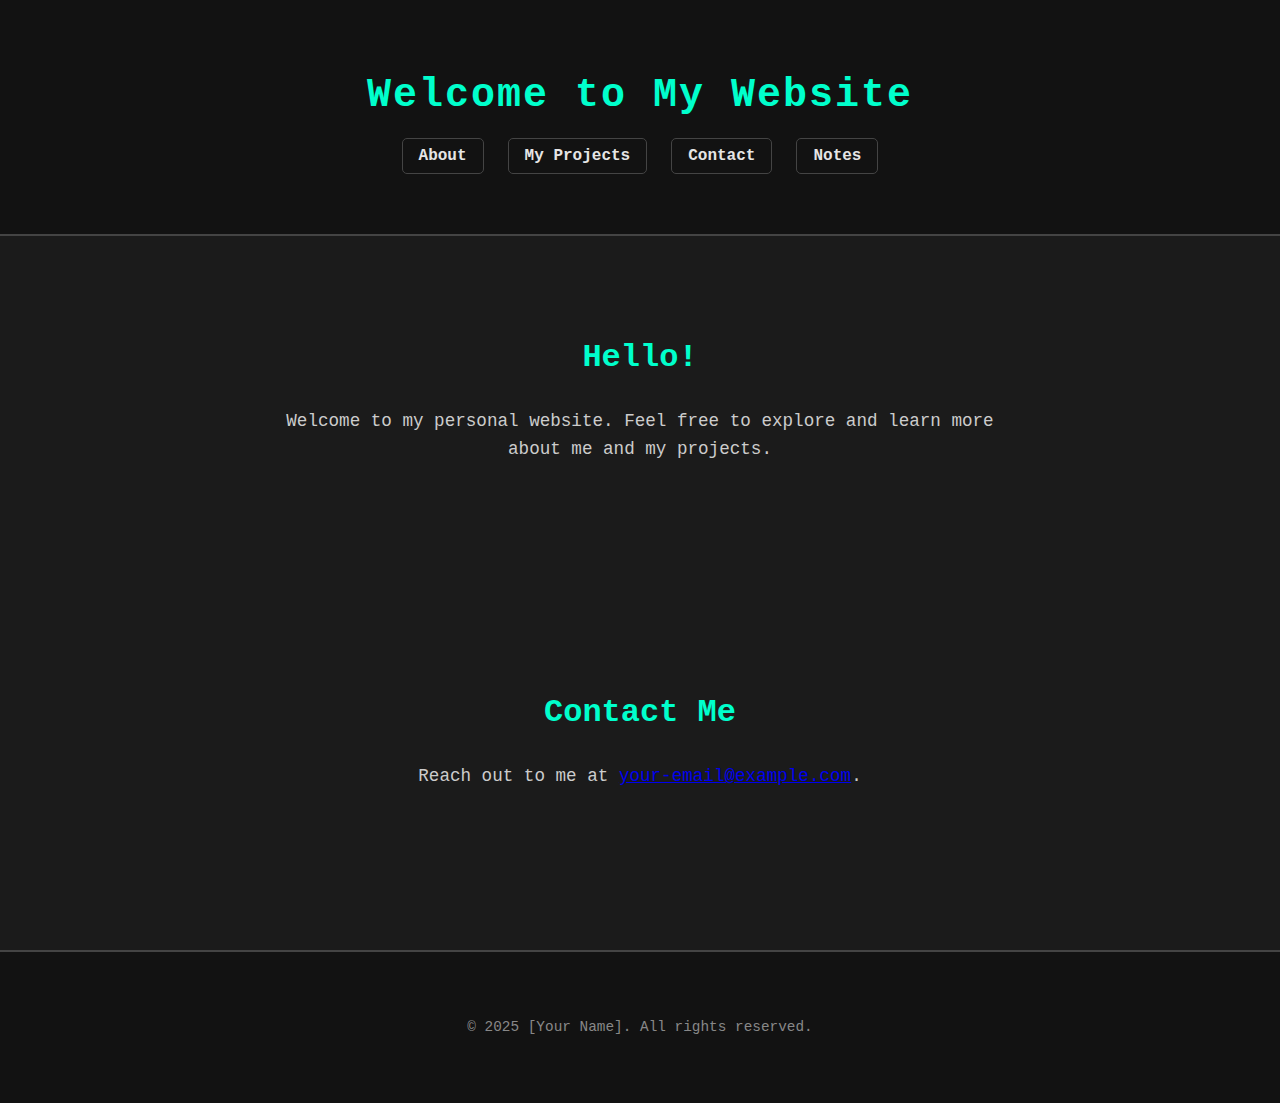
==== index.html @ 61246b60 "the upload" ====
<!DOCTYPE html>
<html lang="en">
<head>
    <meta charset="UTF-8">
    <meta name="viewport" content="width=device-width, initial-scale=1.0">
    <title>Home - My Personal Website</title>
    <link rel="stylesheet" href="styles.css">
</head>
<body>
    <header>
        <div class="container">
            <h1>Welcome to My Website</h1>
            <nav>
                <ul>
                    <li><a href="about.html">About</a></li>
                    <li><a href="projects.html">My Projects</a></li>
                    <li><a href="#contact">Contact</a></li>
                    <li><a href="notes.html">Notes</a></li>
                </ul>
            </nav>
        </div>
    </header>

    <section id="home">
        <div class="container">
            <h2>Hello!</h2>
            <p>Welcome to my personal website. Feel free to explore and learn more about me and my projects.</p>
        </div>
    </section>

    <section id="contact">
        <div class="container">
            <h2>Contact Me</h2>
            <p>Reach out to me at <a href="mailto:your-email@example.com">your-email@example.com</a>.</p>
        </div>
    </section>

    <footer>
        <div class="container">
            <p>&copy; 2025 [Your Name]. All rights reserved.</p>
        </div>
    </footer>
</body>
</html>
---- styles.css ----
/* General Reset */
* {
    margin: 0;
    padding: 0;
    box-sizing: border-box;
}

body {
    font-family: 'Courier New', monospace; /* Monospaced font for a cryptography feel */
    background-color: #1b1b1b; /* Dark background */
    color: #e5e5e5; /* Light text for contrast */
    line-height: 1.6;
    margin: 0;
    padding: 0;
}

.container {
    width: 90%;
    max-width: 800px;
    margin: 0 auto;
    padding: 2rem;
}

header {
    background-color: #121212;
    padding: 2rem 0;
    text-align: center;
    border-bottom: 2px solid #444;
}

header h1 {
    font-size: 2.5rem;
    color: #00ffcc; /* Cryptography-inspired green */
    letter-spacing: 2px;
}

nav ul {
    list-style: none;
    display: flex;
    justify-content: center;
    gap: 1.5rem;
    margin-top: 1rem;
}

nav ul li a {
    text-decoration: none;
    color: #e5e5e5;
    font-weight: bold;
    padding: 0.5rem 1rem;
    border: 1px solid #444;
    border-radius: 5px;
    transition: background-color 0.3s, color 0.3s;
}

nav ul li a:hover {
    background-color: #00ffcc;
    color: #121212;
}

section {
    padding: 4rem 0;
    text-align: center;
}

section h2 {
    font-size: 2rem;
    margin-bottom: 1.5rem;
    color: #00ffcc;
}

section p {
    font-size: 1.1rem;
    color: #cccccc;
    margin-bottom: 2rem;
}

.project {
    background-color: #242424;
    padding: 1.5rem;
    border-radius: 10px;
    margin-bottom: 2rem;
    box-shadow: 0 4px 8px rgba(0, 0, 0, 0.2);
    transition: transform 0.3s;
}

.project:hover {
    transform: translateY(-5px);
}

.project h3 {
    color: #00ffcc;
    margin-bottom: 1rem;
}

.project p {
    color: #bbbbbb;
}

footer {
    background-color: #121212;
    padding: 2rem 0;
    text-align: center;
    border-top: 2px solid #444;
    margin-top: 2rem;
}

footer p {
    font-size: 0.9rem;
    color: #888;
}

footer a {
    color: #00ffcc;
    text-decoration: none;
    font-weight: bold;
    transition: color 0.3s;
}

footer a:hover {
    color: #e5e5e5;
}
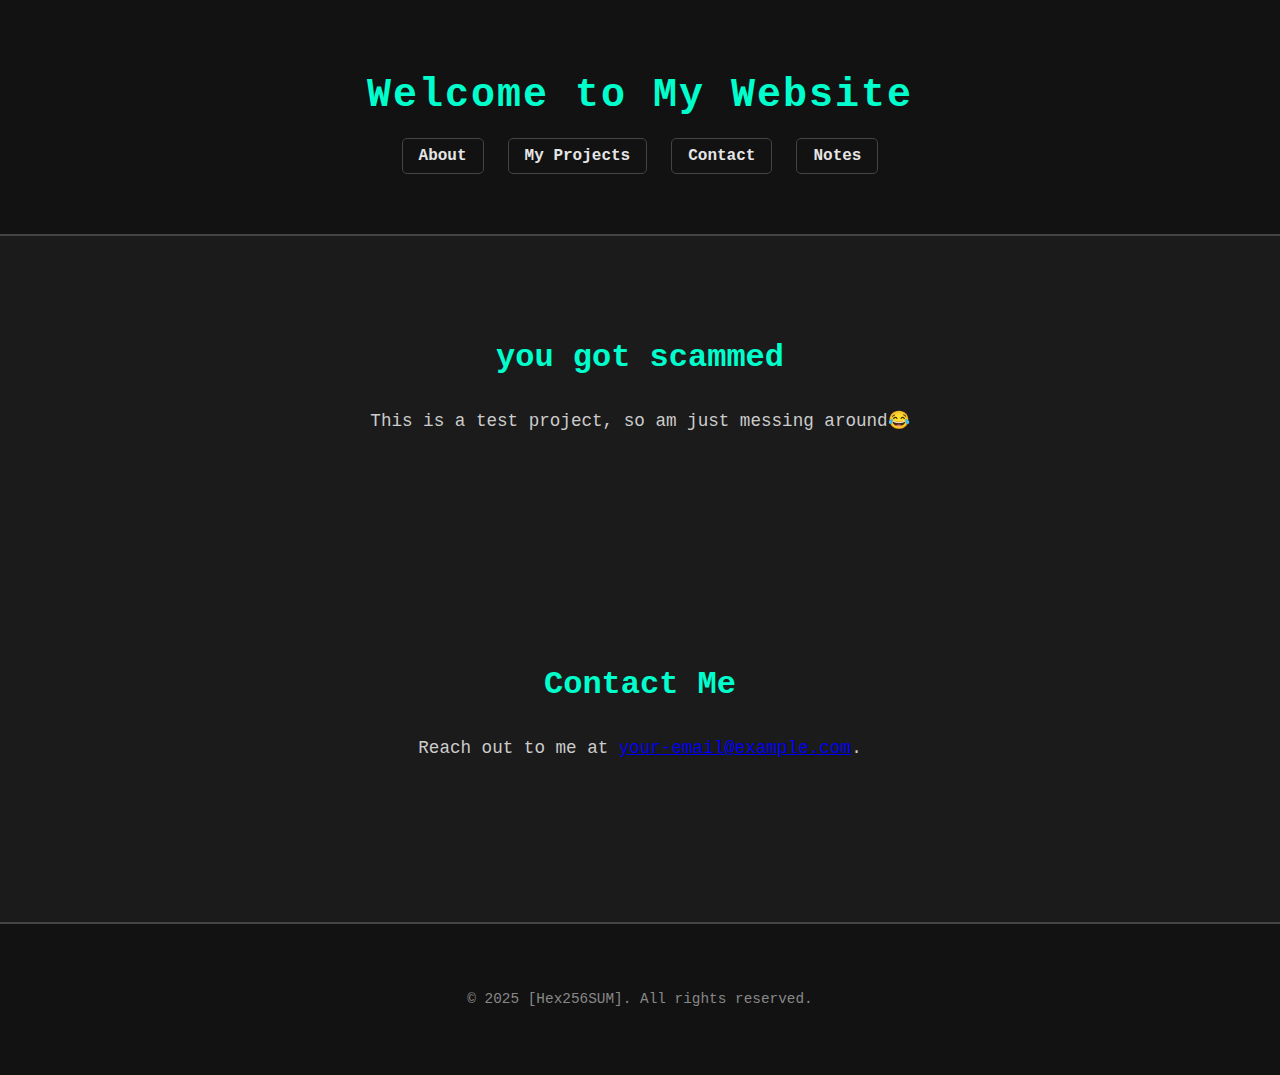
==== commit 9f88a401: "Update index.html" ====
--- a/index.html
+++ b/index.html
@@ -23,21 +23,21 @@
 
     <section id="home">
         <div class="container">
-            <h2>Hello!</h2>
-            <p>Welcome to my personal website. Feel free to explore and learn more about me and my projects.</p>
+            <h2>you got scammed </h2>
+            <p>This is a test project, so am just messing around😂</p>
         </div>
     </section>
 
     <section id="contact">
         <div class="container">
             <h2>Contact Me</h2>
-            <p>Reach out to me at <a href="mailto:your-email@example.com">your-email@example.com</a>.</p>
+            <p>Reach out to me at <a href="Dont even think about it">your-email@example.com</a>.</p>
         </div>
     </section>
 
     <footer>
         <div class="container">
-            <p>&copy; 2025 [Your Name]. All rights reserved.</p>
+            <p>&copy; 2025 [Hex256SUM]. All rights reserved.</p>
         </div>
     </footer>
 </body>
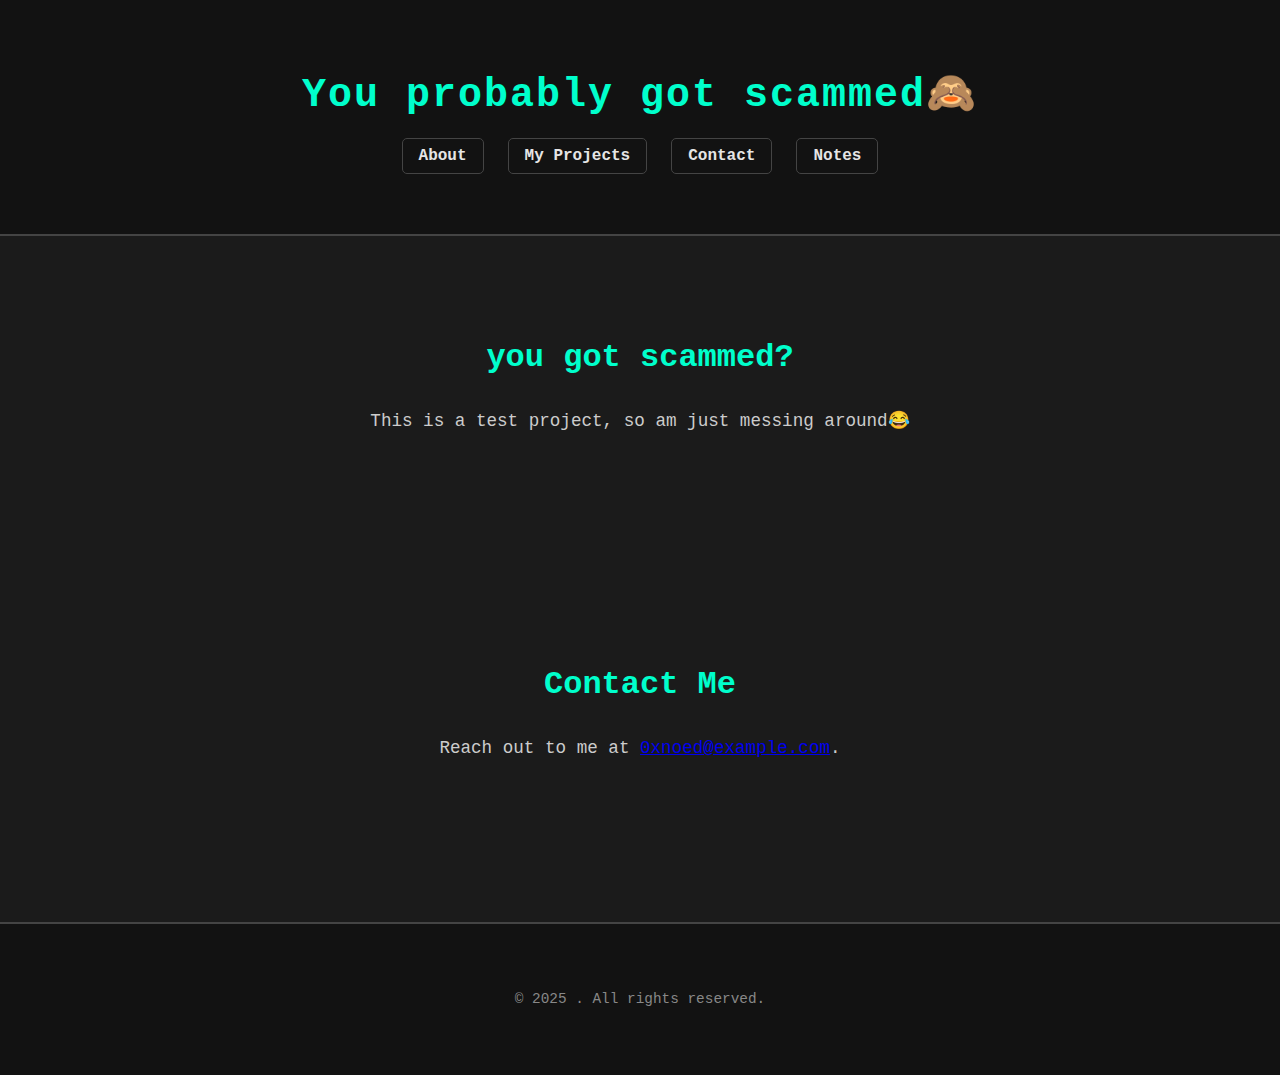
==== commit 51120107: "Update index.html" ====
--- a/index.html
+++ b/index.html
@@ -9,7 +9,7 @@
 <body>
     <header>
         <div class="container">
-            <h1>Welcome to My Website</h1>
+            <h1>You probably got scammed🙈</h1>
             <nav>
                 <ul>
                     <li><a href="about.html">About</a></li>
@@ -23,7 +23,7 @@
 
     <section id="home">
         <div class="container">
-            <h2>you got scammed </h2>
+            <h2>you got scammed? </h2>
             <p>This is a test project, so am just messing around😂</p>
         </div>
     </section>
@@ -31,13 +31,13 @@
     <section id="contact">
         <div class="container">
             <h2>Contact Me</h2>
-            <p>Reach out to me at <a href="Dont even think about it">your-email@example.com</a>.</p>
+            <p>Reach out to me at <a href="Dont even think about it">0xnoed@example.com</a>.</p>
         </div>
     </section>
 
     <footer>
         <div class="container">
-            <p>&copy; 2025 [Hex256SUM]. All rights reserved.</p>
+            <p>&copy; 2025 . All rights reserved.</p>
         </div>
     </footer>
 </body>
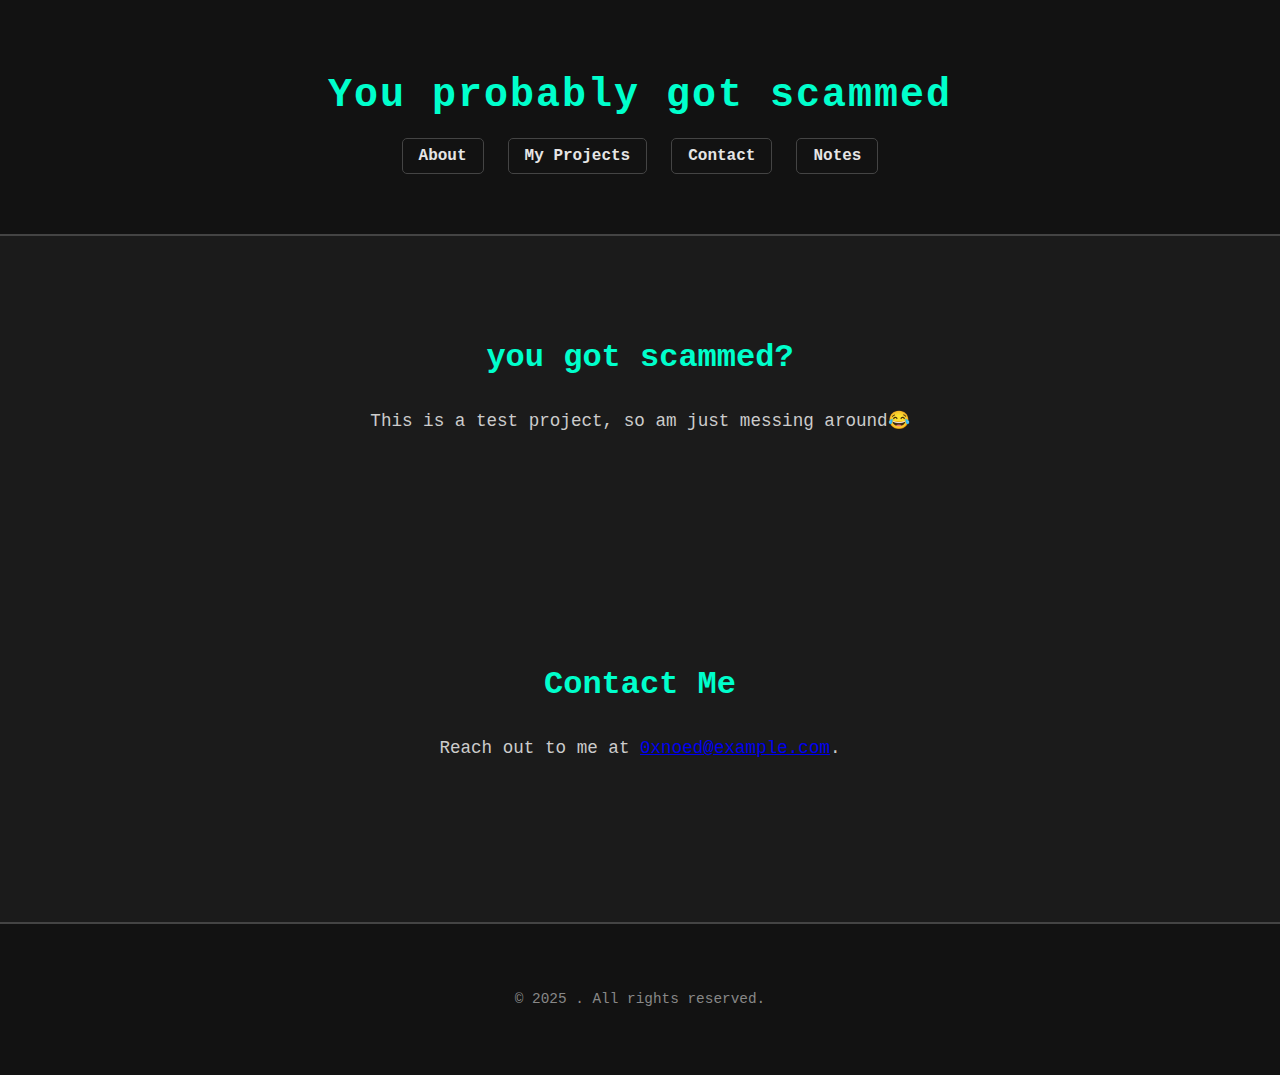
==== commit ee32a0e6: "Update index.html" ====
--- a/index.html
+++ b/index.html
@@ -9,7 +9,7 @@
 <body>
     <header>
         <div class="container">
-            <h1>You probably got scammed🙈</h1>
+            <h1>You probably got scammed</h1>
             <nav>
                 <ul>
                     <li><a href="about.html">About</a></li>
